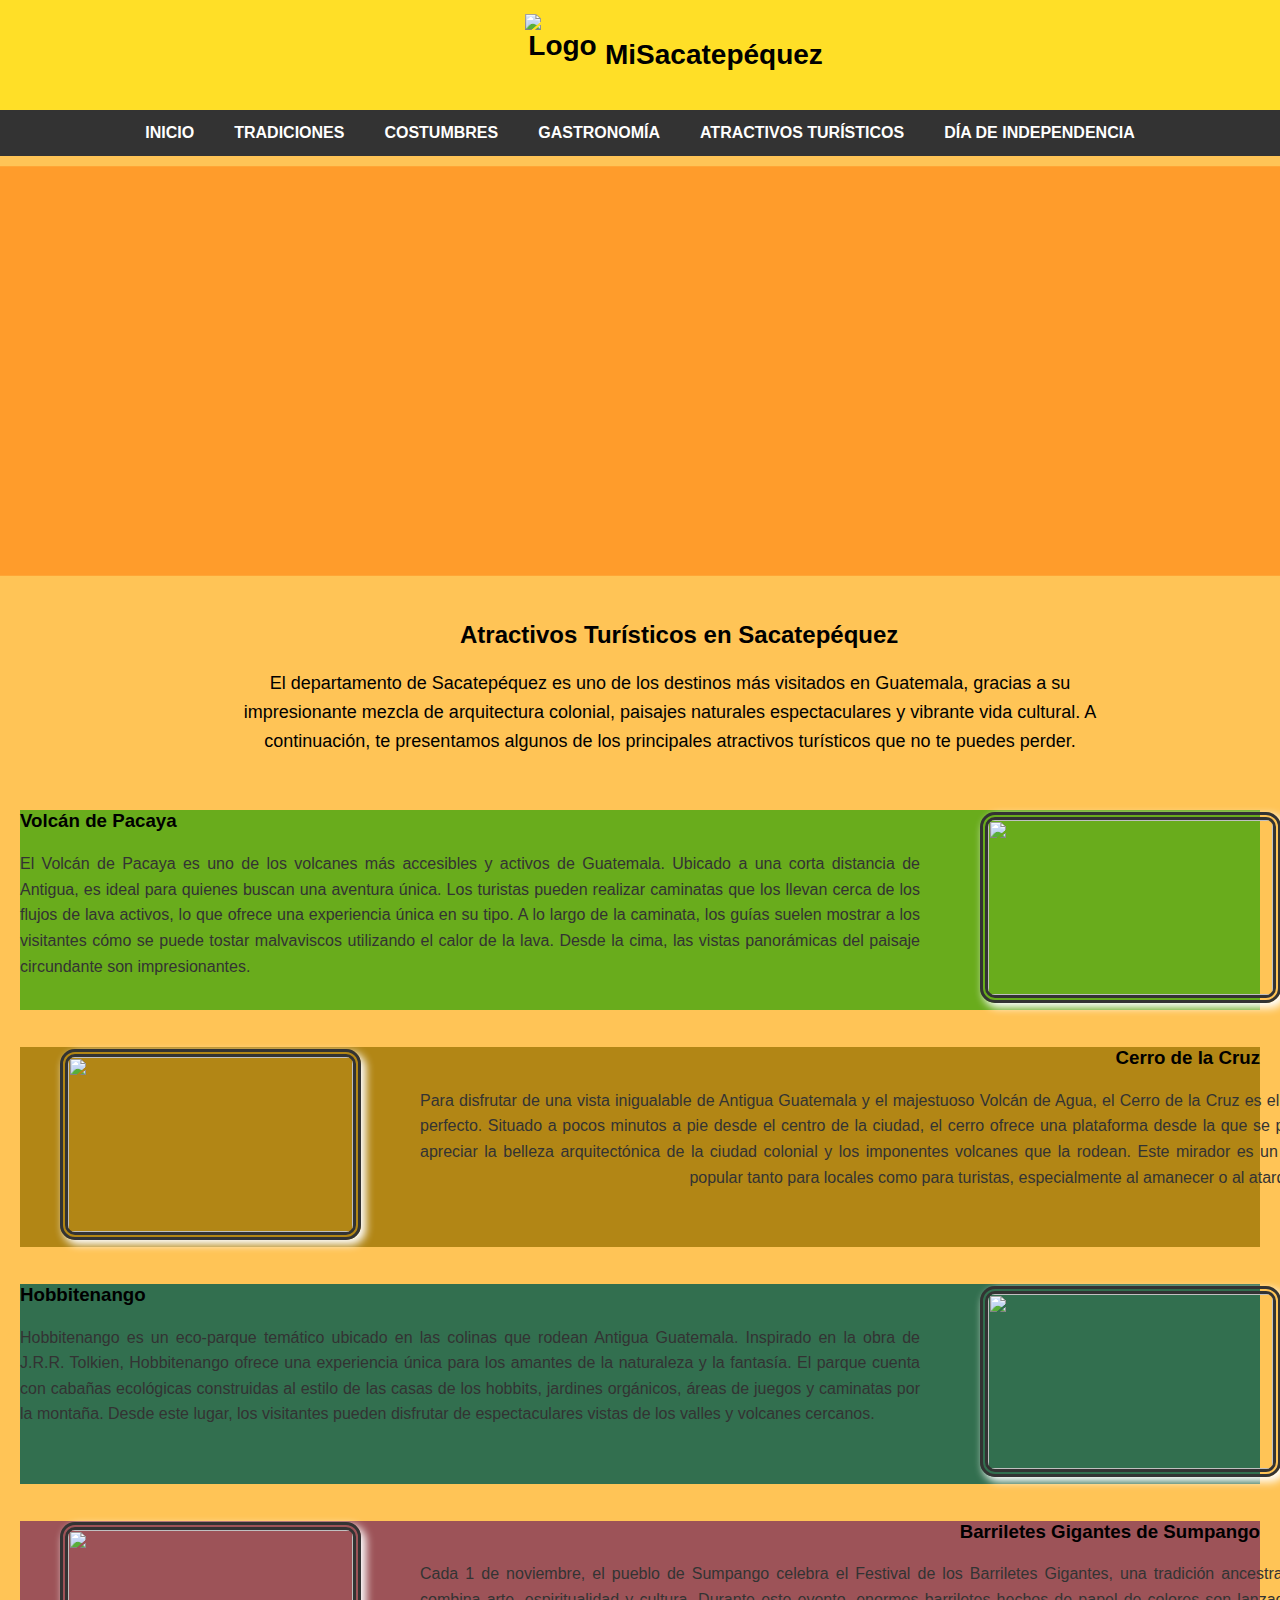
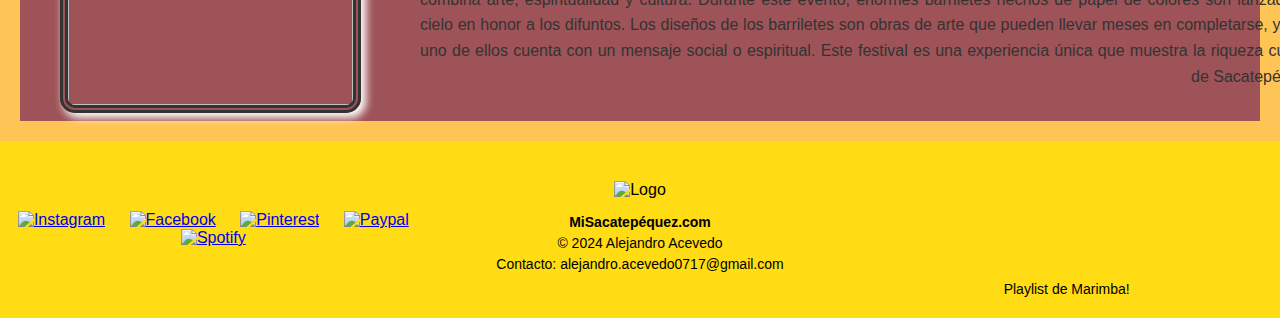
==== atractivos.html @ 5a78530c "Add files via upload" ====
<!DOCTYPE html>
<html lang="es">
<head>
    <meta charset="UTF-8">
    <meta name="viewport" content="width=device-width, initial-scale=1.0">
    <link rel="stylesheet" href="styleSc.css">
    <title>MiSacatepéquez</title>
</head>
<body>
    <!-- Encabezado -->
    <header>
        <h1>
            <img src="../Downloads/Arco -Photoroom (1).png" alt="Logo" width="50">
            MiSacatepéquez
        </h1>
    </header>

    <!-- Barra de navegación -->
    <nav>
        <a href="index.html">Inicio</a>
        <a href="tradiciones.html">Tradiciones</a>
        <a href="costumbres.html">Costumbres</a>
        <a href="gastronomía.html">Gastronomía</a>
        <a href="#">Atractivos Turísticos</a>
        <a href="independencia.html">Día de Independencia</a>
    </nav>

    <!-- Contenido principal -->
    <div class="main-content A">
        <div class="atractivo">
        </div>
        <br>
        <br>  
        <div class="atra">
            <h2>Atractivos Turísticos en Sacatepéquez</h2>
        <p>
            El departamento de Sacatepéquez es uno de los destinos más visitados en Guatemala, gracias a su impresionante mezcla de arquitectura colonial, paisajes naturales espectaculares y vibrante vida cultural. A continuación, te presentamos algunos de los principales atractivos turísticos que no te puedes perder.
        </p>
        </div>  
        <br>
        <!-- Sección "volcan pacaya" -->
        <div class="pacaya">
            <h3> Volcán de Pacaya</h3>
            <p>
                El Volcán de Pacaya es uno de los volcanes más accesibles y activos de Guatemala. Ubicado a una corta distancia de Antigua, es ideal para quienes buscan una aventura única. Los turistas pueden realizar caminatas que los llevan cerca de los flujos de lava activos, lo que ofrece una experiencia única en su tipo. A lo largo de la caminata, los guías suelen mostrar a los visitantes cómo se puede tostar malvaviscos utilizando el calor de la lava. Desde la cima, las vistas panorámicas del paisaje circundante son impresionantes.
            </p>
            <img src="https://peakvisor.com/photo/Volcan-de-Pacaya-NP-Guatemala.jpg">
        </div>
        <br>
        
        <!-- Sección "Cerro de la cruz" -->
        <div class="cruz">
            <h3>Cerro de la Cruz</h3>
            <p>
                Para disfrutar de una vista inigualable de Antigua Guatemala y el majestuoso Volcán de Agua, el Cerro de la Cruz es el lugar perfecto. Situado a pocos minutos a pie desde el centro de la ciudad, el cerro ofrece una plataforma desde la que se puede apreciar la belleza arquitectónica de la ciudad colonial y los imponentes volcanes que la rodean. Este mirador es un lugar popular tanto para locales como para turistas, especialmente al amanecer o al atardecer.
            </p>
            <img src="https://quepasa.gt/wp-content/uploads/2023/02/06062019-_DSC6251-1-s-scaled.jpg">
        </div>
        <br>

        <!-- Sección "Hobbitenango" -->
        <div class="hobbi">
            <h3>Hobbitenango</h3>
            <p>
                Hobbitenango es un eco-parque temático ubicado en las colinas que rodean Antigua Guatemala. Inspirado en la obra de J.R.R. Tolkien, Hobbitenango ofrece una experiencia única para los amantes de la naturaleza y la fantasía. El parque cuenta con cabañas ecológicas construidas al estilo de las casas de los hobbits, jardines orgánicos, áreas de juegos y caminatas por la montaña. Desde este lugar, los visitantes pueden disfrutar de espectaculares vistas de los valles y volcanes cercanos.
            </p>
            <img src="https://www.fodors.com/wp-content/uploads/2023/11/0-HER0-unnamed-1.jpg">
        </div>
        <br>

        <!-- Sección "Barriletes Sumpango" -->
        <div class="barri">
            <h3>Barriletes Gigantes de Sumpango</h3>
            <p>
                Cada 1 de noviembre, el pueblo de Sumpango celebra el Festival de los Barriletes Gigantes, una tradición ancestral que combina arte, espiritualidad y cultura. Durante este evento, enormes barriletes hechos de papel de colores son lanzados al cielo en honor a los difuntos. Los diseños de los barriletes son obras de arte que pueden llevar meses en completarse, y cada uno de ellos cuenta con un mensaje social o espiritual. Este festival es una experiencia única que muestra la riqueza cultural de Sacatepéquez.
            </p>
            <img src="https://www.guatemala.com/fotos/2024/06/Barriletes-gigantes-de-Sumpango-y-Santiago-Sacatepequez-buscan-inscripcion-como-Patrimonio-Cultural-de-la-Unesco.jpg">
        </div>
    </div>
    <footer>
        <!-- Iconos sociales -->
        <section class="social-icons">
            <a target="_blank" href="https://www.instagram.com/antiguaguatemala?utm_source=ig_web_button_share_sheet&igsh=ZDNlZDc0MzIxNw=="><img src="../Downloads/insta.png" alt="Instagram"></a>
            <a target="_blank" href="https://www.facebook.com/SacatepequezHoy?locale=es_LA"><img src="../Downloads/face.png" alt="Facebook"></a>
            <a target="_blank" href="https://es.pinterest.com/search/pins/?rs=ac&len=2&q=sacatepequez%20guatemala&eq=sacatepe&etslf=7539"><img src="../Downloads/pint.png" alt="Pinterest"></a>
            <a href="#"><img src="../Downloads/paypal.png" alt="Paypal"></a>
            <a target="_blank" href="https://open.spotify.com/playlist/6p3Bz6WtI3VIOYNUkvoZU8?si=v8klosPJROOo-UiXtfeCjA"><img src="../Downloads/spoti.png" alt="Spotify"></a>
        </section>

        <!-- Información central -->
        <section class="footer-center">
            <img src="../Downloads/Arco -Photoroom (1).png" alt="Logo" class="logo-footer">
            <p><strong>MiSacatepéquez.com</strong></p>
            <p>&copy; 2024 Alejandro Acevedo</p>
            <p>Contacto: <a href="mailto:alejandro.acevedo0717@gmail.com">alejandro.acevedo0717@gmail.com</a></p>
        </section>

        <!-- Enlaces adicionales -->
        <section class="footer-right">
            <iframe style="border-radius:12px" src="https://open.spotify.com/embed/playlist/6p3Bz6WtI3VIOYNUkvoZU8?utm_source=generator" width="100%" height="115" frameBorder="0" allowfullscreen="" allow="autoplay; clipboard-write; encrypted-media; fullscreen; picture-in-picture" loading="lazy"></iframe>
            <a target="_blank" href="https://open.spotify.com/playlist/6p3Bz6WtI3VIOYNUkvoZU8?si=v8klosPJROOo-UiXtfeCjA">Playlist de Marimba!</a>
        </section>
    </footer>
</body>
</html>
---- styleSc.css ----
/* ***************************************************GENERAL********************************************************* */
body {
    font-family: Arial, sans-serif;
     margin: 0;
     padding: 0;
    background-color: #fff;
}

        /* Encabezado */
header {
    background-color: #ffd900d8;
    padding: 20px;
    display: flex;
    justify-content: space-between;
    align-items: center;
    box-shadow: 0 2px 4px rgba(0, 0, 0, 0.1);
}

header h1 {
    font-size: 28px;
    color: #000;
    margin-left: 585px;
    align-items: center;
    text-align: center;
}

header h1 img {
    margin-left: -80px;
    margin-top: -25px;
    width: 75px;
    height: 65px;
    position: absolute;
 }

        /* menu de navegación */
nav {
    display: flex;
    justify-content: center;
    background-color: #333;
        }

nav a {
    padding: 14px 20px;
    text-decoration: none;
    color: white;
    text-transform: uppercase;
    font-weight: bold;
    display: inline-block;
        }

nav a:hover {
    background-color: #555;
    }



/* *********************************************************INICIO***************************************************** */


.main-content {
    padding: 20px;
    background-color: #fceb58;
}

.main-content h2 {
    color: #000;
    }

.main-content p {
    color: #333;
    font-size: 16px;
    line-height: 1.6;
    width: 900px;
    text-align: justify;
}

#Arco {
    width: 300px;
    height: 185px;
    margin-bottom: 800px;
}

hr {
    background-color:#000;
}
.main-content .imagesa {
    display: block;
    width: 310px;
    height: 225px;
    position: absolute;
    margin-left: 950px;
    margin-top: -220px;
    border-radius: 15px;
    border: 8px double #f5f5f5;
    box-shadow: 4px 4px 8px 3px #ffc400;
}
.main-content .imagesa:hover {
    border-color:#333;
    box-shadow: 4px 4px 16px 4px #ff9100;
}

.visit-section .imagesb {
    display: block;
    width: 330px;
    height: 215px;
    margin-left: 950px;
    margin-top: -160px;
    border-radius: 15px;
    border: 8px double #f5f5f5;
    box-shadow: 4px 4px 8px 1px #ff891abb;
}

.visit-section .imagesb:hover {
    border-color:#333;
    box-shadow: 4px 4px 12px 2px #ff6600;
}

        /* Estilos para la sección "Por qué visitar" */
.visit-section {
    background-color: #ffd20991;
 }
 .natural .images {
    width: 450px;
    height: 275px;
    margin-left: 800px;
    margin-top: -280px;
    margin-bottom: 20px;
    border-radius: 15px;
    border: 8px double #f5f5f5;
    box-shadow: 4px 4px 8px 3px #ff9100;
 }
 .natural .images:hover {
    border-color:#333;
    box-shadow: 4px 4px 16px 4px #ff6600;
}
 .natural {
    background-color: #ffa6008a;
 }

.visit-section .natural h3 {
     color: #000;
 }

.visit-section p {
    color: #333;
    font-size: 16px;
    line-height: 1.6;
    width: 900px;
    text-align: justify;
}
.natural p {
    color: #333;
    font-size: 16px;
    line-height: 1.6;
    width: 750px;
    text-align: justify;
}




/******************************************GASTRONOMÍA SECCIONES*************************************/
.G {
   background-color: #fcce00a6; 
}
.G .imagesa {
    display: block;
    width: 350px;
    height: 275px;
    position: absolute;
    margin-left: 930px;
    margin-top: -100px;
    border-radius: 15px;
    transition: transform 0.3s ease;  /* Transición suave al transformarse */
}
.G .imagesa:hover {
    transform: scale(1.05);
}
.noperder {
    background-color: #ff1e0049;
 }
 .noperder .images {
   margin-left: 400px;
   border-radius: 15px;
   border: 8px double #f5f5f5;
   box-shadow: 4px 4px 8px 1px #ff891abb;
   transition: transform 0.3s ease;  /* Transición suave al transformarse */
 }
 .noperder .images:hover {
   border-color:#333;
   box-shadow: 4px 4px 16px 4px #ff6600;
   transform: scale(1.05);
}
 .merca {
    background-color: #ffa60054;
 }
 .merca img {
    display: block;
    width: 325px;
    height: 175px;
    margin-left: 925px;
    margin-top: -175px;
    border-radius: 15px;
    border: 8px double #f5f5f5;
    box-shadow: 4px 4px 8px 1px #ff891abb;
    transition: transform 0.3s ease;  
 }
 .merca img:hover {
    border-color:#333;
    box-shadow: 4px 4px 16px 4px #ff6600;
    transform: scale(1.05);
 }
 .cafe {
    background-color: #8d400d65;
 }
 .cafe img {
    display: block;
    width: 225px;
    height: 150px;
    margin-left: 975px;
    margin-top: -150px;
    border-radius: 15px;
    border: 8px double #f5f5f5;
    box-shadow: 4px 4px 8px 1px #ff891abb;
    transition: transform 0.3s ease;  
 }
 .cafe img:hover {
    border-color:#333;
    box-shadow: 4px 4px 16px 4px #aa4e18;
    transform: scale(1.05);
 }

.noperder .merca .cafe h3 {
     color: #000;
 }

.noperder p {
    color: #333;
    font-size: 16px;
    line-height: 1.6;
    width: 900px;
    text-align: justify;
}
.natural p {
    color: #333;
    font-size: 16px;
    line-height: 1.6;
    width: 750px;
    text-align: justify;
}




/******************************************TRADICIONES SECCIONES*******************************************************/


.T {
    background-color: #fcce00a6; 
 }
 .T .imagesa {
     display: block;
     width: 350px;
     height: 275px;
     position: absolute;
     margin-left: 930px;
     margin-top: -100px;
     border-radius: 15px;
     box-shadow: 4px 4px 16px 4px #ff00eac7;
     transition: transform 0.3s ease;  /* Transición suave al transformarse */
 }
 .T .imagesa:hover {
    border-color:#333;
    box-shadow: 4px 4px 16px 4px #fcce00fb; 
    transform: scale(1.05);
 }
 .ssta {
    background-color: #c300ff9c;
  }
  .ssta .imagesb {
    margin-left: 350px;
    border-radius: 15px;
    border: 8px double #f5f5f5;
    box-shadow: 4px 4px 14px 2px #ac10f5e5;
    transition: transform 0.3s ease;  
  }
  .ssta .imagesb:hover {
    border-color:#333;
    box-shadow: 4px 4px 16px 4px #fcce00a6;
    transform: scale(1.05);  /* Agranda el div un 5% */
 }
  .pat {
     background-color: #0004ff6e;
  }
  .pat img {
     width: 330px;
     height: 210px;
     margin-left: 935px;
     margin-top: -200px;
     border-radius: 15px;
     border: 8px double #f5f5f5;
     box-shadow: 4px 4px 8px 1px #ff891abb;
     transition: transform 0.3s ease;  
  }
  .pat img:hover {
     border-color:#333;
     box-shadow: 4px 4px 16px 4px #fcce00e1;
     transform: scale(1.05);  /* Agranda el div un 5% */
  }
  .flores {
     background-color: #09f0dd75;
  }
  .flores iframe {
     width: 500px;
     position:absolute;
     height: 250px;
     margin-left: 780px;
     margin-top: -300px;
     border-radius: 15px;
     border: 8px double #f5f5f5;
     box-shadow: 4px 4px 8px 1px #ff891abb;
     transition: transform 0.3s ease;  /* Transición suave al transformarse */
  }
  .flores iframe:hover {
     border-color:#333;
     box-shadow: 4px 4px 16px 4px #aa4e18;
     transform: scale(1.05);  /* Agranda el div un 5% */
  }
 
 .ssta .pat .flores h3 {
      color: #000;
  }
 
.ssta p {
    color: #333;
    font-size: 16px;
    line-height: 1.6;
    width: 900px;
    text-align: justify;
}
.pat p {
    color: #333;
    font-size: 16px;
    line-height: 1.6;
    width: 900px;
    text-align: justify;
}
.flores p {
   color: #333;
   font-size: 16px;
   line-height: 1.6;
   width: 750px;
   text-align: justify;
}



/*********************************************COSTUMBRES****************************************************************/


.C {
    padding: 20px;
    background-color: #ffd00088;
}

.C h2 {
    color: #000;
    }

.C p {
    color: #333;
    font-size: 16px;
    line-height: 1.6;
    width: 450px;
    text-align: justify;
}

.C .imagesa {
    display: block;
    width: 385px;
    height: 240px;
    position: absolute;
    margin-left: 475px;
    margin-top: -230px;
    border-radius: 15px;
    border: 8px double #f5f5f5;
    box-shadow: 4px 4px 8px 3px #ffc400;
}
.C .imagesa:hover {
    border-color:#333;
    box-shadow: 4px 4px 16px 4px #ff9100;
}

.C .imagesab {
    display: block;
    width: 385px;
    height: 240px;
    position: absolute;
    margin-left: 900px;
    margin-top: -230px;
    border-radius: 15px;
    border: 8px double #f5f5f5;
    box-shadow: 4px 4px 8px 3px #ffc400;
}
.C .imagesab:hover {
    border-color:#333;
    box-shadow: 4px 4px 16px 4px #ff9100;
}


.maiz {
    background-image: url(https://dataexport.com.gt/wp-content/uploads/2023/01/importacion-de-maiz-amarillo-en-Guatemala-1000x600.jpg);
    background-size: cover;        /* Que la imagen cubra todo el div */
    position: relative;            
    padding: 20px;                 
    height: 180px;                 /* Altura para mostrar la imagen completa */
    transition: transform 0.3s ease-in-out;  
}

.maiz::before { /*se utiliza para crear un elemento secundario que se coloca antes del elemento seleccionado*/
    content: '';/*necesario para el before*/
    position: absolute;
    top: 0;
    left: 0;
    width: 100%;
    height: 100%;
    background-color: rgba(255, 174, 0, 0.5); /* Capa oscura transparente */
    z-index: 1; /* Colocar debajo del texto */
}
.maiz:hover {
    transform: scale(1.05);  /* Agranda el div un 5% */
 }


.maiz p  {
    color: #000000;
    font-size: 16px;
    line-height: 1.6;
    width: 1250px;
    text-align: justify;
    position: relative;
    z-index: 2;
}

.maiz h3 {
    color: #000000;
    position: relative;
    z-index: 2;
}

 .tipico {
    background-image: url(https://media.istockphoto.com/id/477603387/es/foto/maya-ornament-en-una-manta-en-chichicastenango-mercado-guatemala.jpg?s=1024x1024&w=is&k=20&c=aUJJK29dZqkItQEXgPwRZ6Kw72sgq1Phgp1lbVKGIkE=);
    background-size: cover;        /* Que la imagen cubra todo el div */
    position: relative;            /* Para controlar los elementos hijos */
    padding: 20px;                 /* Espacio interno */
    height: 200px;                 /* Altura para mostrar la imagen completa */
    transition: transform 0.3s ease-in-out;  /* Transición suave al transformarse */
 }
 .tipico:hover {
    transform: scale(1.05);  /* Agranda el div un 5% */
 }

 .tipico::before { /*se utiliza para crear un elemento secundario que se coloca antes del elemento seleccionado*/
    content: '';/*necesario para el before*/
    position: absolute;
    top: 0;
    left: 0;
    width: 100%;
    height: 100%;
    background-color: rgba(185, 24, 158, 0.5); /* Capa oscura transparente */
    z-index: 1; /* Colocar debajo del texto */
}

.tipico h3 {
    color: #fff;
    position: relative;
    z-index: 2;
 }

.tipico p {
    color: #fff;
    font-size: 16px;
    line-height: 1.6;
    width: 1250px;
    text-align: justify;
    position: relative;
    z-index: 2;
}

.txt {
    background-image: url(https://lh6.googleusercontent.com/proxy/IBAxcYiXaTFSM9LTrh0vovTncie_myoNpzjgVqbWDbSQi7cqUGCx43XPOYxJIEasKUNzubwmwS79iVLsFlkymHs81CjcAOAHvdhwmiBecW-zUPudMMvp1zP9G5Jf8ArqD6NCxKp8gbwzwTlN8BCzIzLzJQDyDcJWjDZ0apdQSF0Q1XlWEah3wkfS_BbsAxSoTyE);
    background-size: cover;        /* Que la imagen cubra todo el div */
    position: relative;            /* Para controlar los elementos hijos */
    padding: 20px;                 /* Espacio interno */
    height: 225px;                 /* Altura para mostrar la imagen completa */
    transition: transform 0.3s ease-in-out;  /* Transición suave al transformarse */
}

.txt::before { /*se utiliza para crear un elemento secundario que se coloca antes del elemento seleccionado*/
    content: '';/*necesario para el before*/
    position: absolute;
    top: 0;
    left: 0;
    width: 100%;
    height: 100%;
    background-color: rgba(255, 115, 0, 0.5); /* Capa oscura transparente */
    z-index: 1; /* Colocar debajo del texto */
}
.txt:hover {
    transform: scale(1.05);  /* Agranda el div un 5% */
 }


.txt p  {
    color: #000000;
    font-size: 16px;
    line-height: 1.6;
    width: 1250px;
    text-align: justify;
    position: relative;
    z-index: 2;
}

.txt h3 {
    color: #000000;
    position: relative;
    z-index: 2;
}



/* *******************************************ATRACTIVOS TURÍSTICOS***************************************************** */
.A {
    background-color: #ffa600a9;
}
.atractivo {
    background-image: url(https://agn.gt/wp-content/uploads/2021/04/ANTIGUA-GUATEMALA-arco-de-santa-catalina.png);
    background-size: cover;        /* Que la imagen cubra todo el div */
    position: relative;            /* Para controlar los elementos hijos */
    background-position: center;
    padding: 20px;                 /* Espacio interno */
    height: 350px;                 /* Altura para mostrar la imagen completa */
    transition: transform 0.3s ease-in-out;  /* Transición suave al transformarse */
    transform: scale(1.05);
 }
 .atractivo:hover {
    transform: scale(1.1);  /* Agranda el div un 5% */
 }
 .atractivo::before { /*se utiliza para crear un elemento secundario que se coloca antes del elemento seleccionado*/
    content: '';/*necesario para el before*/
    position: absolute;
    top: 0;
    left: 0;
    width: 100%;
    height: 100%;
    background-color: rgba(255, 115, 0, 0.5); /* Capa oscura transparente */
    z-index: 1; 
}

.atra h2 {
    margin-left: 440px; 
}
.atra p {
    color:#000;
    font-size: 18px;
    text-align: center;
    margin-left: 200px;
}

.pacaya {
    background-color: #34a308bd;
    height: 200px;
}
.pacaya img {
    display: block;
    width: 285px;
    height: 175px;
    margin-left: 960px;
    margin-top: -183px;
    border-radius: 15px;
    border: 8px double #333;
    box-shadow: 4px 4px 8px 1px #fff;
    transition: transform 0.3s ease;  
 }
 .pacaya img:hover {
    border-color:#333;
    box-shadow: 4px 4px 16px 4px #0f5a01;
    transform: scale(1.05);
 }

.cruz {
    background-color: #a37a08d5;
    height: 200px;
}
.cruz h3 {
    text-align: right;
}
.cruz p {
    text-align: justify; /* Justificado */
    text-align-last: right; /* Alinea el último bloque de texto a la derecha */
    margin-left: 400px;
}
.cruz img {
    display: block;
    width: 285px;
    height: 175px;
    margin-left: 40px; 
    margin-top: -157px;
    border-radius: 15px;
    border: 8px double #333;
    box-shadow: 4px 4px 8px 1px #fff;
    transition: transform 0.3s ease;
}

.cruz img:hover {
    border-color: #333;
    box-shadow: 4px 4px 16px 4px #5a3b01;
    transform: scale(1.05);
}


.hobbi {
    background-color: #015a4ece;
    height: 200px;
}
.hobbi img {
    display: block;
    width: 285px;
    height: 175px;
    margin-left: 960px;
    margin-top: -157px;
    border-radius: 15px;
    border: 8px double #333;
    box-shadow: 4px 4px 8px 1px #fff;
    transition: transform 0.3s ease;  
 }
 .hobbi img:hover {
    border-color:#333;
    box-shadow: 4px 4px 16px 4px #0da38f;
    transform: scale(1.05);
 }


.barri {
    background-color: #57015a94;
    height: 200px;
}
.barri h3 {
    text-align: right;
}
.barri p {
    text-align: justify; /* Justificado */
    text-align-last: right; /* Alinea el último bloque de texto a la derecha */
    margin-left: 400px;
}
.barri img {
    display: block;
    width: 285px;
    height: 175px;
    margin-left: 40px; 
    margin-top: -183px;
    border-radius: 15px;
    border: 8px double #333;
    box-shadow: 4px 4px 8px 1px #fff;
    transition: transform 0.3s ease;
}

.barri img:hover {
    border-color: #333;
    box-shadow: 4px 4px 16px 4px #57015a;
    transform: scale(1.05);
}



/* *******************************************INDEPENDENCIA 15 SEP***************************************************** */
.nava :hover {
    color: #1da4e2e3;
}

.indsep {
    background-color: #1da4e2e3;
    padding: 20px;
    display: flex;
    justify-content: space-between;
    align-items: center;
    box-shadow: 0 2px 4px rgba(0, 0, 0, 0.1);
}

.indsep h1 {
    font-size: 28px;
    color: #000;
    margin-left: 585px;
    align-items: center;
    text-align: center;
}

.indsep h1 img {
    margin-left: -80px;
    margin-top: -25px;
    width: 75px;
    height: 65px;
    position: absolute;
 }

.I {
    background-color: #008cff48;
}
.indep {
    background-image: url(https://www.grupowebmarketing.com/wp-content/uploads/2018/09/El-escudo-de-armas-si%CC%81mbolo-patrio-de-Guatemala5.jpg);
    background-size: cover;        /* Que la imagen cubra todo el div */
    position: relative;            /* Para controlar los elementos hijos */
    background-position: center;
    padding: 20px;                 /* Espacio interno */
    height: 350px;                 /* Altura para mostrar la imagen completa */
    transition: transform 0.3s ease-in-out;  /* Transición suave al transformarse */
    transform: scale(1.05);
 }
 .indep:hover {
    transform: scale(1.1);  
 }
 .indep::before { 
    content: '';
    position: absolute;
    top: 0;
    left: 0;
    width: 100%;
    height: 100%;
    background-color: rgba(0, 153, 255, 0.322);
    z-index: 1; 
}

.independencia h2 {
    margin-left: 485px; 
}
.independencia p {
    color:#000;
    font-size: 18px;
    text-align: center;
    margin-left: 205px;
}

.antorcha {
    background-image: url(https://lahora.gt/wp-content/uploads/sites/5/2023/09/Antorchas-3.jpeg);
    background-size: cover;        
    position: relative;            
    padding: 20px;                 
    height: 200px; 
    background-position: center;                
    transition: transform 0.3s ease-in-out;  
 }
 .antorcha:hover {
    transform: scale(1.05);  
 }
 .antorcha::before { 
    content: '';
    position: absolute;
    top: 0;
    left: 0;
    width: 100%;
    height: 100%;
    background-color: rgba(163, 214, 255, 0.5); 
    z-index: 1; 
}
.antorcha h3 {
    color: #fff;
    position: relative;
    z-index: 2;
 }

.antorcha p {
    color: #000000;
    font-size: 16px;
    line-height: 1.6;
    width: 1250px;
    text-align: justify;
    position: relative;
    z-index: 2;
}

.celeb {
    background-image: url(https://www.prensalibre.com/wp-content/uploads/2023/09/WhatsApp-Image-2023-09-15-at-9.25.08-AM.jpeg?quality=52&w=1200);
    background-size: cover;        
    position: relative;            
    padding: 20px;                 
    height: 200px; 
    background-position: 0%;                
    transition: transform 0.3s ease-in-out;  
 }
 .celeb:hover {
    transform: scale(1.05);  
 }
 .celeb::before { 
    content: '';
    position: absolute;
    top: 0;
    left: 0;
    width: 100%;
    height: 100%;
    background-color: rgba(27, 150, 250, 0.5); 
    z-index: 1; 
}
.celeb h3 {
    text-align: right;
    color: #000000;
    position: relative;
    z-index: 2;
 }

.celeb p {
    color: #fff;
    font-size: 16px;
    line-height: 1.6;
    width: 1250px;
    text-align: justify;
    position: relative;
    z-index: 2;
    text-align-last: right; 
    margin-left: 20px;
}


.patrios {
    background-image: url(https://laantiguaguatemala.org/wp-content/uploads/2016/09/desfile-15-de-septiembre-antigua-guatemala.jpg?w=1200);
    background-size: cover;        
    position: relative;            
    padding: 20px;                 
    height: 200px; 
    background-position: center;                
    transition: transform 0.3s ease-in-out;  
 }
 .patrios:hover {
    transform: scale(1.05);  
 }
 .patrios::before { 
    content: '';
    position: absolute;
    top: 0;
    left: 0;
    width: 100%;
    height: 100%;
    background-color: rgba(163, 214, 255, 0.5); 
    z-index: 1; 
}
.patrios h3 {
    color: #fff;
    position: relative;
    z-index: 2;
 }

.patrios p {
    color: #000000;
    font-size: 16px;
    line-height: 1.6;
    width: 1250px;
    text-align: justify;
    position: relative;
    z-index: 2;
}

.populares {
    background-image: url(https://www.prensalibre.com/wp-content/uploads/2022/09/Proceres-de-la-independencia-de-Guatemala.jpg?quality=52);
    background-size: cover;        
    position: relative;            
    padding: 20px;                 
    height: 200px; 
    background-position: 0%;                
    transition: transform 0.3s ease-in-out;  
 }
 .populares:hover {
    transform: scale(1.05);  
 }
 .populares::before { 
    content: '';
    position: absolute;
    top: 0;
    left: 0;
    width: 100%;
    height: 100%;
    background-color: rgba(27, 150, 250, 0.5); 
    z-index: 1; 
}
.populares h3 {
    text-align: right;
    color: #000000;
    position: relative;
    z-index: 2;
 }

.populares p {
    color: #fff;
    font-size: 16px;
    line-height: 1.6;
    width: 1250px;
    text-align: justify;
    position: relative;
    z-index: 2;
    text-align-last: right; 
    margin-left: 20px;
}

.findsep {
    background-color: #1da4e2e3;
}

/*******************************************************FOOTER***********************************************************/



footer {
    background-color: #ffd900ec; /* Fondo amarillo */
    padding: 20px 0;
    text-align: center;
    font-family: Arial, sans-serif;
    display: flex;
    justify-content: space-around; /* Distribuye horizontalmente los bloques */
    align-items: center;
}

footer section {
    flex: 1;
    text-align: center;
}

/* Iconos sociales */
.social-icons a img {
    width: 30px;
    margin: 0 10px;
}

/* Información central */
.footer-center .logo-footer {
    width: 50px;
    margin-bottom: 10px;
}

.footer-center p {
    margin: 5px 0;
    font-size: 14px;
    color: #000;
}

.footer-center a {
    color: #000;
    text-decoration: none;
}

/* Enlaces adicionales */
.footer-right a {
    text-decoration: none;
    color: #000;
    margin-top: 5px;
    font-size: 14px;
}

.footer-right a img {
    width: 30px;
    margin-bottom: 10px;
}

.footer-right iframe {
    padding-left: 20px;
}
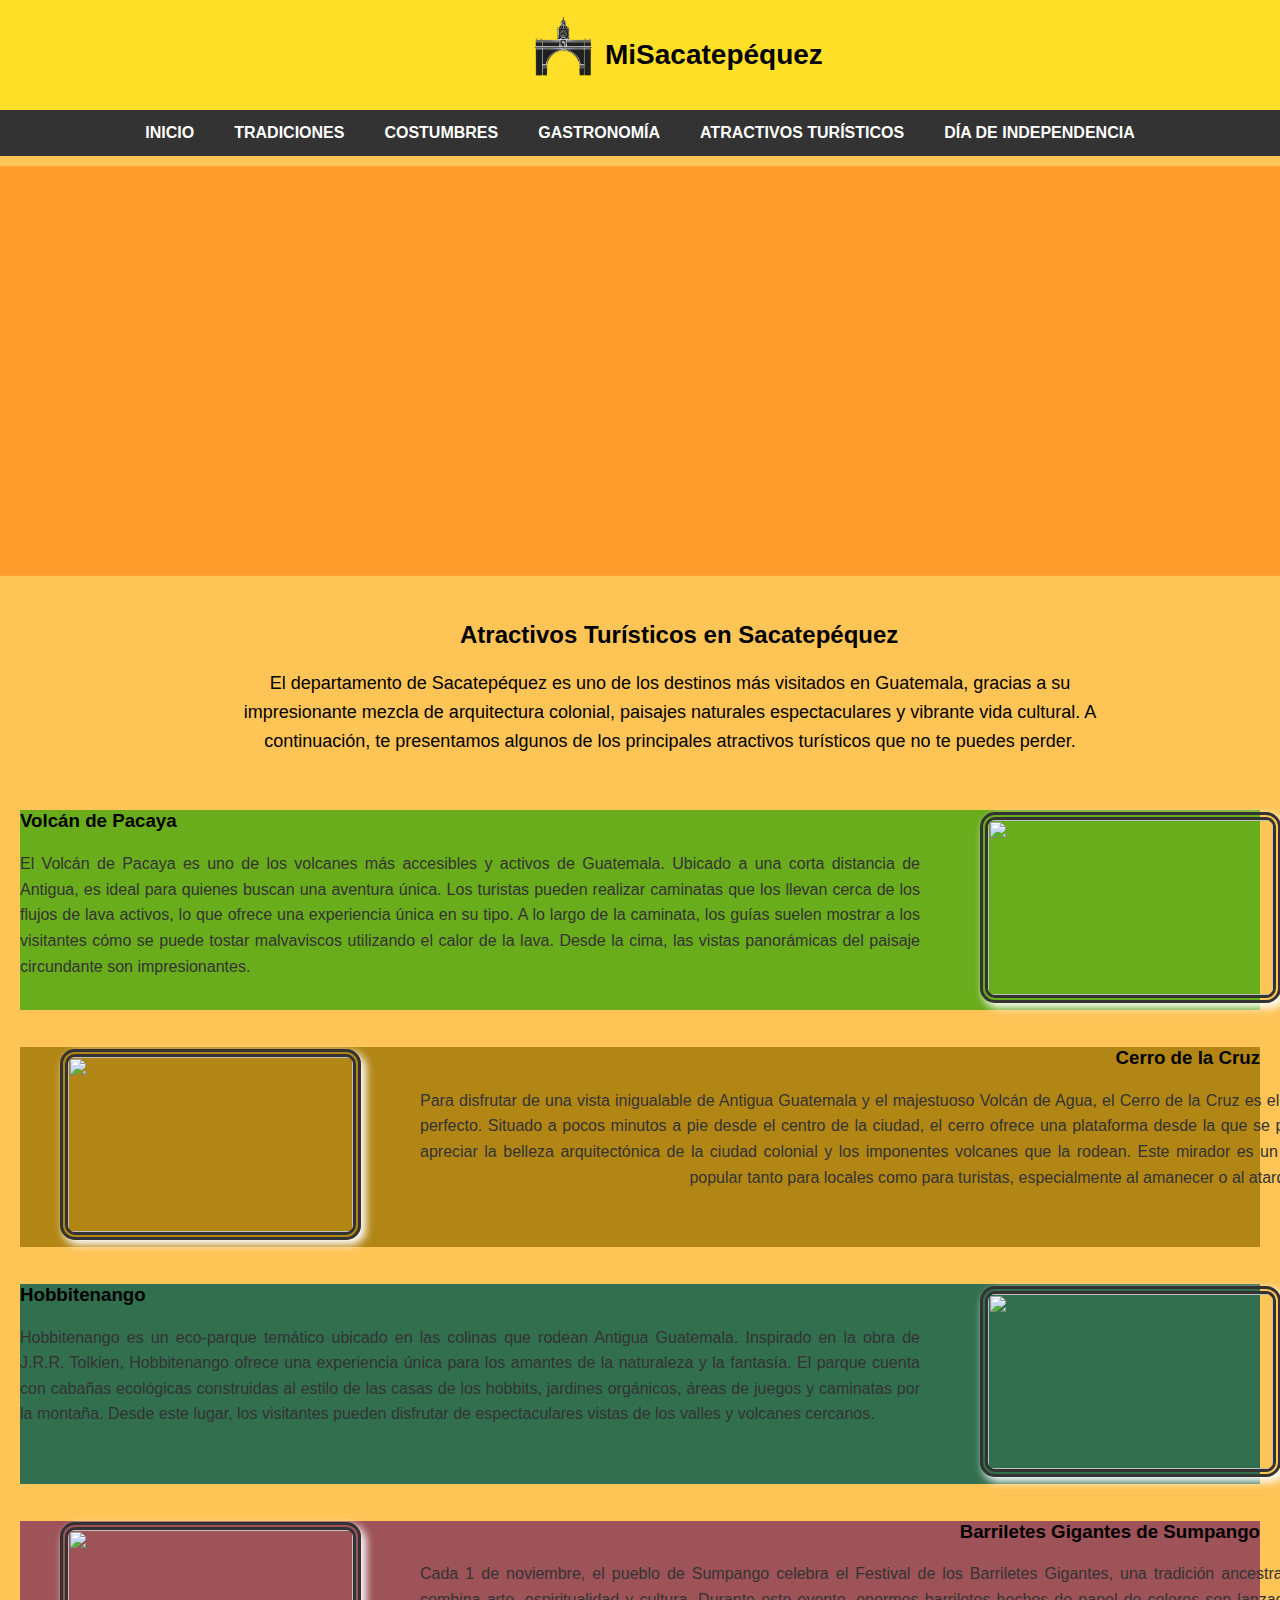
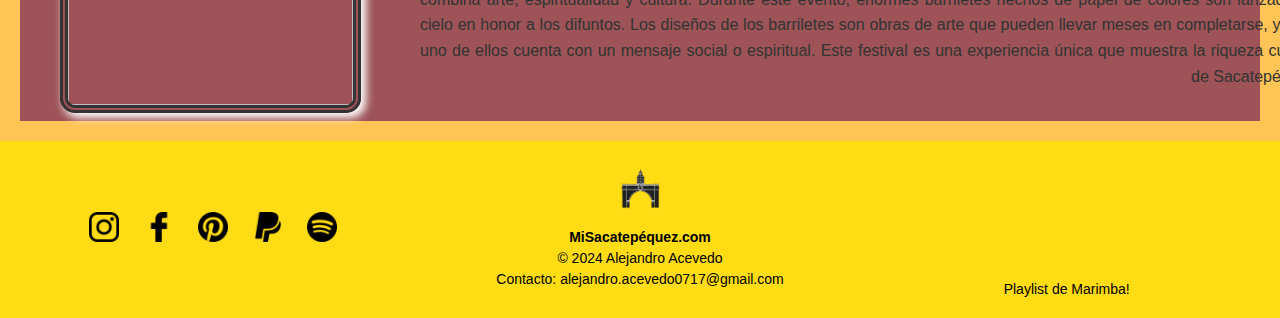
==== commit 847a7388: "Update atractivos.html" ====
--- a/atractivos.html
+++ b/atractivos.html
@@ -10,7 +10,7 @@
     <!-- Encabezado -->
     <header>
         <h1>
-            <img src="../Downloads/Arco -Photoroom (1).png" alt="Logo" width="50">
+            <img src="Arco -Photoroom (1).png" alt="Logo" width="50">
             MiSacatepéquez
         </h1>
     </header>
@@ -80,16 +80,16 @@
     <footer>
         <!-- Iconos sociales -->
         <section class="social-icons">
-            <a target="_blank" href="https://www.instagram.com/antiguaguatemala?utm_source=ig_web_button_share_sheet&igsh=ZDNlZDc0MzIxNw=="><img src="../Downloads/insta.png" alt="Instagram"></a>
-            <a target="_blank" href="https://www.facebook.com/SacatepequezHoy?locale=es_LA"><img src="../Downloads/face.png" alt="Facebook"></a>
-            <a target="_blank" href="https://es.pinterest.com/search/pins/?rs=ac&len=2&q=sacatepequez%20guatemala&eq=sacatepe&etslf=7539"><img src="../Downloads/pint.png" alt="Pinterest"></a>
-            <a href="#"><img src="../Downloads/paypal.png" alt="Paypal"></a>
-            <a target="_blank" href="https://open.spotify.com/playlist/6p3Bz6WtI3VIOYNUkvoZU8?si=v8klosPJROOo-UiXtfeCjA"><img src="../Downloads/spoti.png" alt="Spotify"></a>
+            <a target="_blank" href="https://www.instagram.com/antiguaguatemala?utm_source=ig_web_button_share_sheet&igsh=ZDNlZDc0MzIxNw=="><img src="insta.png" alt="Instagram"></a>
+            <a target="_blank" href="https://www.facebook.com/SacatepequezHoy?locale=es_LA"><img src="face.png" alt="Facebook"></a>
+            <a target="_blank" href="https://es.pinterest.com/search/pins/?rs=ac&len=2&q=sacatepequez%20guatemala&eq=sacatepe&etslf=7539"><img src="pint.png" alt="Pinterest"></a>
+            <a href="#"><img src="paypal.png" alt="Paypal"></a>
+            <a target="_blank" href="https://open.spotify.com/playlist/6p3Bz6WtI3VIOYNUkvoZU8?si=v8klosPJROOo-UiXtfeCjA"><img src="spoti.png" alt="Spotify"></a>
         </section>
 
         <!-- Información central -->
         <section class="footer-center">
-            <img src="../Downloads/Arco -Photoroom (1).png" alt="Logo" class="logo-footer">
+            <img src="Arco -Photoroom (1).png" alt="Logo" class="logo-footer">
             <p><strong>MiSacatepéquez.com</strong></p>
             <p>&copy; 2024 Alejandro Acevedo</p>
             <p>Contacto: <a href="mailto:alejandro.acevedo0717@gmail.com">alejandro.acevedo0717@gmail.com</a></p>
@@ -102,4 +102,4 @@
         </section>
     </footer>
 </body>
-</html>+</html>
